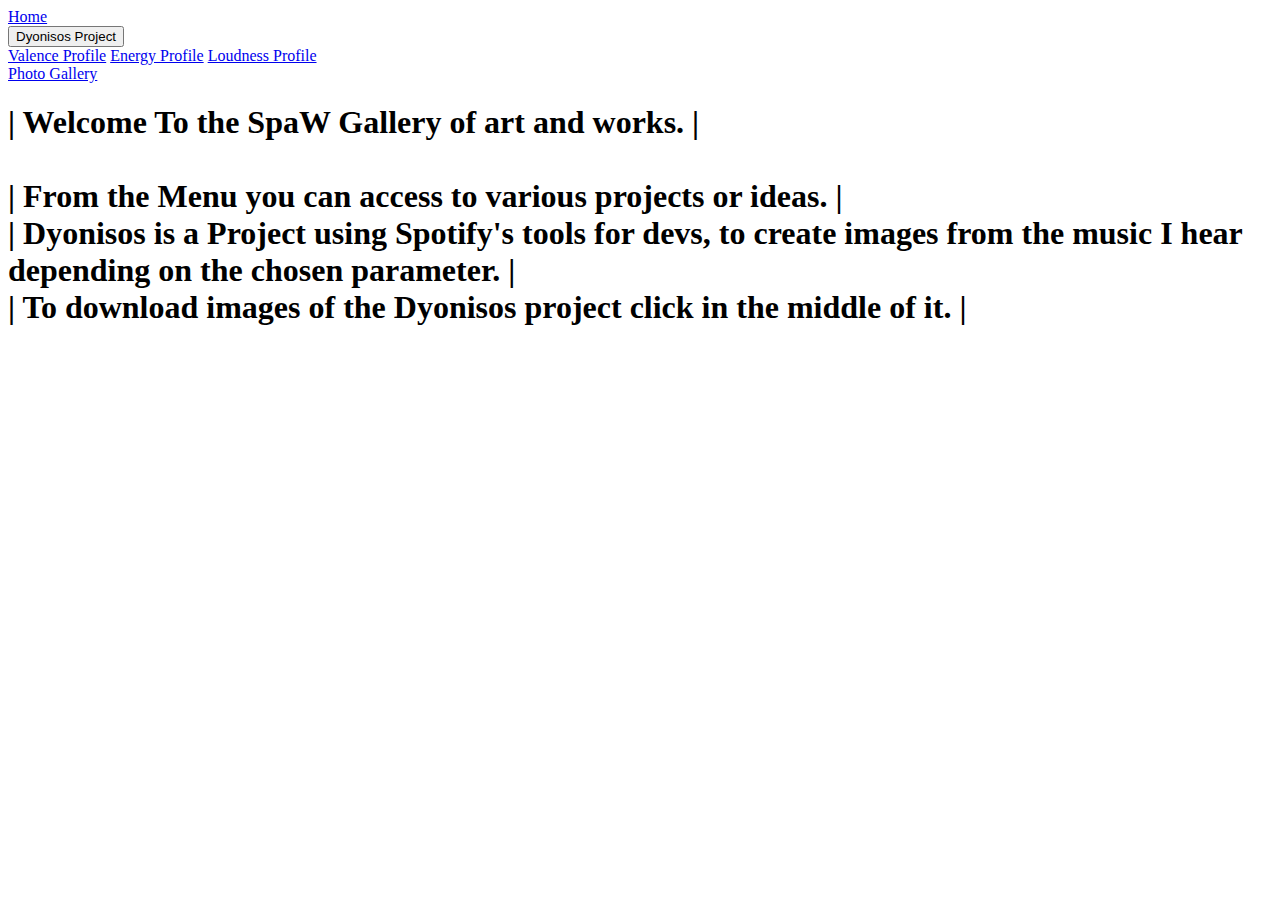
==== docs/Index.html @ 8736cead "Add files via upload" ====
<!DOCTYPE html>
<html lang="">

<head>
  <meta charset="utf-8">
  <meta name="viewport" content="width=device-width, initial-scale=1.0">
  <title>SpaW Gallery</title>
  <link rel="stylesheet" href="./p5/style.css">
</head>

<body>
  <main>
    <div class="topnav">
      <a class="active" href="#home">Home</a>
      <div class="dropdown">
        <button class="dropbtn">Dyonisos Project
          <i class="fa fa-caret-down"></i>
        </button>
        <div class="dropdown-content">
          <a href="./p5/Valence.html" >Valence Profile</a>
          <a href="./p5/Energy.html" >Energy Profile</a>
          <a href="./p5/Loudness.html" >Loudness Profile</a>
        </div>
      </div>
      <a href="./p5/Photo_gallery.html">Photo Gallery</a>  
    </div>
    
    <p>
      <h1><span>| Welcome To the SpaW Gallery of art and works. | <br>
        <br>
      | From the Menu you can access to various projects or ideas. | <br>
      | Dyonisos is a Project using Spotify's tools for devs, 
      to create images from the music I hear depending on the chosen parameter. |<br>
      | To download images of the Dyonisos project click in the middle of it. |
    </span></h1>
    </p>
  </main>
</body>

</html>
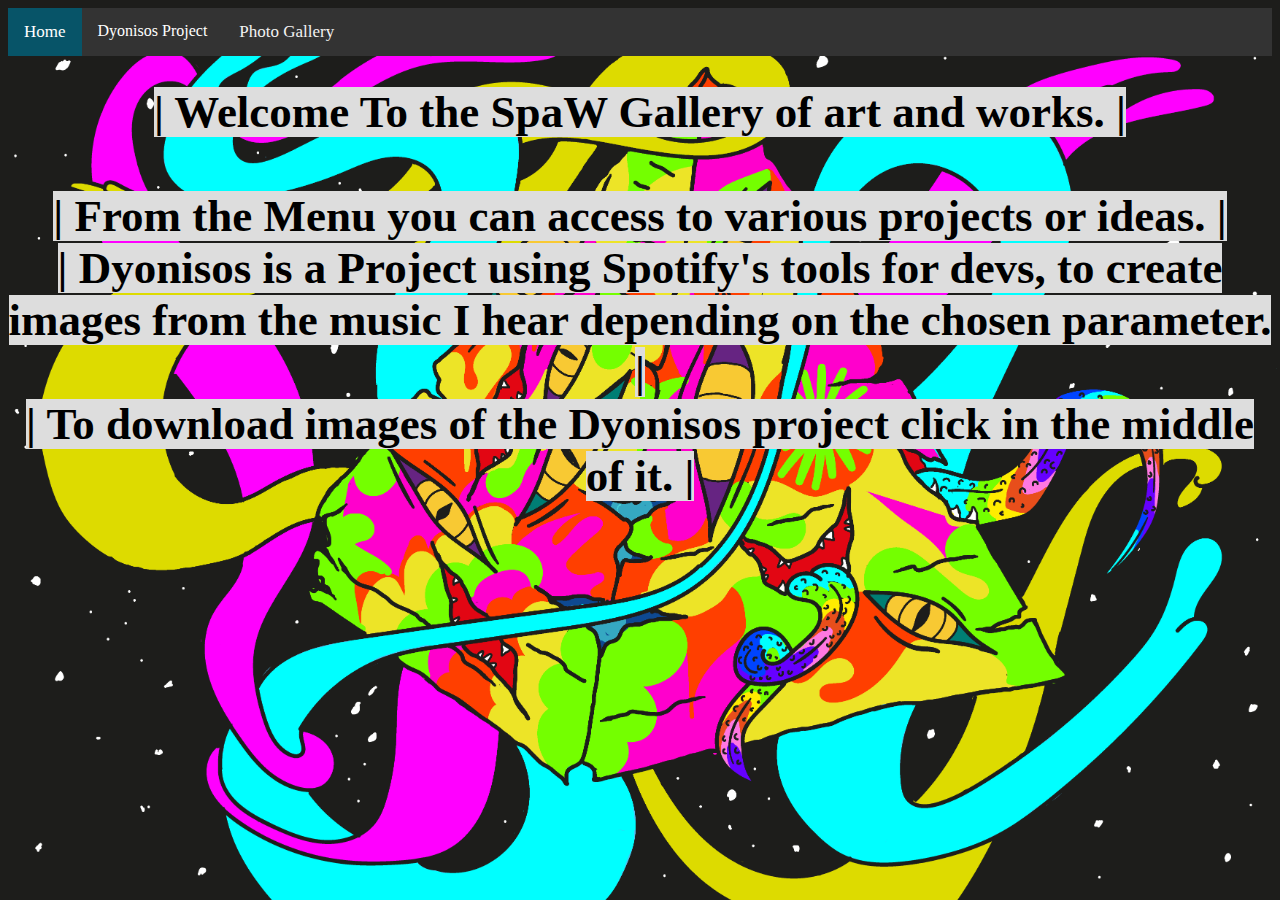
==== commit 0c1a0cf8: "update test" ====
--- a/docs/Index.html
+++ b/docs/Index.html
@@ -25,6 +25,7 @@
       <a href="./p5/Photo_gallery.html">Photo Gallery</a>  
     </div>
     
+    
     <p>
       <h1><span>| Welcome To the SpaW Gallery of art and works. | <br>
         <br>
@@ -37,4 +38,4 @@
   </main>
 </body>
 
-</html>+</html>
--- a/docs/p5/style.css
+++ b/docs/p5/style.css
@@ -0,0 +1,411 @@
+/* Add a black background color to the top navigation */
+
+.topnav {
+    background-color: #333;
+    overflow: hidden;
+    /*position: fixed;*/
+    top: 0;
+    width: 100%;
+  }
+  
+  /* Style the links inside the navigation bar */
+  .topnav a {
+    float: left;
+    color: #f2f2f2;
+    text-align: center;
+    padding: 14px 16px;
+    text-decoration: none;
+    font-size: 17px;
+    
+  }
+  
+  /* Change the color of links on hover */
+  .topnav a:hover/*, .dropdown:hover .dropbtn*/{
+    background-color: #ddd;
+    color: black;
+  }
+  
+  /* Add a color to the active/current link */
+  .topnav a.active {
+    background-color: #075468;
+    color: white;
+  }
+
+  .dropdown {
+    float: left;
+    overflow:hidden;
+  }
+
+
+.dropdown .dropbtn { 
+  font-size: 16px;  
+  border: none;
+  outline: none;
+  color: white;
+  padding: 14px 16px;
+  background-color: inherit;
+  font-family: inherit;
+  margin: 0;
+  }
+
+
+
+  
+  /* Dropdown Content (Hidden by Default) */
+.dropdown-content {
+    display: none;
+    position: absolute;
+    background-color: rgb(83, 83, 83);
+    min-width: 160px;
+    box-shadow: 0px 8px 16px 0px rgba(0,0,0,0.2);
+    z-index: 1;
+  }
+  
+  /* Links inside the dropdown */
+.dropdown-content a {
+    float: none;
+    color: rgb(255, 255, 255);
+    padding: 12px 16px;
+    text-decoration: none;
+    display: block;
+    text-align:left;
+  }
+  
+  /* Change color of dropdown links on hover */
+.dropdown-content a:hover {
+  background-color: #ddd;
+  color:rgb(5, 99, 99)
+}
+  
+  /* Show the dropdown menu on hover */
+.dropdown:hover .dropdown-content {display: block;}
+  
+  /* Change the background color of the dropdown button when the dropdown content is shown */
+.dropdown:hover .dropbtn {
+  background-color: #ddd;
+  color: black;
+}
+
+
+
+
+
+body{
+    background-image: url("The Temple II_Plan de travail 1.png");
+    background-repeat: no-repeat;
+    background-attachment: fixed;
+    background-position: center; 
+    background-size: 100%, 100%;
+}
+
+.p5Canvas{
+
+    width:100%!important;
+    height:100%!important;
+
+}
+
+h1 {
+  overflow:hidden;
+  text-align: center;
+  color: black;
+
+  font-size: 45px;
+}
+h1 span {
+  background-color: #ddd;
+}
+
+
+
+
+
+
+
+.container {
+  position: absolute;
+  height: 300px;
+  width: 600px;
+  top: 60px;
+  left: calc(50% - 300px);
+  display: flex;
+}
+
+.card {
+  display: flex;
+  height: 280px;
+  width: 200px;
+  background-color: #17141d;
+  border-radius: 10px;
+  box-shadow: -1rem 0 3rem #000;
+/*   margin-left: -50px; */
+  transition: 0.4s ease-out;
+  position: relative;
+  left: 0px;
+}
+
+.card:not(:first-child) {
+    margin-left: -50px;
+}
+
+.card:hover {
+  transform: translateY(-20px);
+  transition: 0.4s ease-out;
+}
+
+.card:hover ~ .card {
+  position: relative;
+  left: 50px;
+  transition: 0.4s ease-out;
+}
+
+.title {
+  color: white;
+  font-weight: 300;
+  position: absolute;
+  left: 20px;
+  top: 15px;
+}
+
+.bar {
+  position: absolute;
+  top: 100px;
+  left: 20px;
+  height: 5px;
+  width: 150px;
+}
+
+.emptybar {
+  background-color: #2e3033;
+  width: 100%;
+  height: 100%;
+}
+
+.filledbar {
+  position: absolute;
+  top: 0px;
+  z-index: 3;
+  width: 0px;
+  height: 100%;
+  background: rgb(0,154,217);
+  transition: 0.6s ease-out;
+}
+
+.card:hover .filledbar {
+  width: 120px;
+  transition: 0.4s ease-out;
+}
+
+.circle {
+  position: absolute;
+  top: 150px;
+  left: calc(50% - 60px);
+}
+
+.stroke {
+  stroke: white;
+  stroke-dasharray: 360;
+  stroke-dashoffset: 360;
+  transition: 0.6s ease-out;
+}
+
+svg {
+  fill: #17141d;
+  stroke-width: 2px;
+}
+
+.card:hover .stroke {
+  stroke-dashoffset: 100;
+  transition: 0.6s ease-out;
+}
+
+
+
+
+
+
+
+/*body {
+  max-width: 37.5rem;
+  margin: 0 auto;
+  padding: 0 1.25rem;
+  font-family: 'Lato', sans-serif;
+}*/
+
+* {
+  box-sizing: border-box;
+  scrollbar-color: transparent transparent; /* thumb and track color */
+  scrollbar-width: 0px;
+}
+
+*::-webkit-scrollbar {
+  width: 0;
+}
+
+*::-webkit-scrollbar-track {
+  background: transparent;
+}
+
+*::-webkit-scrollbar-thumb {
+  background: transparent;
+  border: none;
+}
+
+* {
+  -ms-overflow-style: none;
+}
+
+ol, li {
+  list-style: none;
+  margin: 0;
+  padding: 0;
+}
+
+.carousel {
+  position: relative;
+  filter: drop-shadow(0 0 10px #0003);
+  perspective: 100px;
+  max-width: 70.5rem;
+  margin: 0 auto;
+  padding: 25.5rem;
+}
+
+.carousel__viewport {
+  position: absolute;
+  top: 0;
+  right: 0;
+  bottom: 0;
+  left: 0;
+  display: flex;
+  overflow-x: scroll;
+  counter-reset: item;
+  scroll-behavior: smooth;
+  scroll-snap-type: x mandatory;
+}
+
+.carousel__slide {
+  position: relative;
+  flex: 0 0 100%;
+  width: 100%;
+  
+  counter-increment: item;
+}
+
+
+
+.carousel__slide:before {
+  position: absolute;
+  top: 50%;
+  left: 50%;
+  transform: translate3d(-50%,-40%,70px);
+  color: #fff;
+  font-size: 2em;
+}
+
+.carousel__snapper {
+  position: absolute;
+  top: 0;
+  left: 0;
+  width: 100%;
+  height: 100%;
+  scroll-snap-align: center;
+}
+
+
+
+.carousel:hover .carousel__snapper,
+.carousel:focus-within .carousel__snapper {
+  animation-name: none;
+}
+
+.carousel__navigation {
+  position: absolute;
+  right: 0;
+  bottom: 0;
+  left: 0;
+  text-align: center;
+}
+
+.carousel__navigation-list,
+.carousel__navigation-item {
+  display: inline-block;
+}
+
+.carousel__navigation-button {
+  display: inline-block;
+  width: 1.5rem;
+  height: 1.5rem;
+  background-color: #333;
+  background-clip: content-box;
+  border: 0.25rem solid transparent;
+  border-radius: 50%;
+  font-size: 0;
+  transition: transform 0.1s;
+}
+
+.carousel::before,
+.carousel::after,
+.carousel__prev,
+.carousel__next {
+  position: absolute;
+  top: 0;
+  margin-top: 37.5%;
+  width: 4rem;
+  height: 4rem;
+  transform: translateY(-50%);
+  border-radius: 50%;
+  font-size: 0;
+  outline: 0;
+}
+
+.carousel::before,
+.carousel__prev {
+  left: -1rem;
+}
+
+.carousel::after,
+.carousel__next {
+  right: -1rem;
+}
+
+
+
+.carousel::before {
+  background-image: url("data:image/svg+xml,%3Csvg viewBox='0 0 100 100' xmlns='http://www.w3.org/2000/svg'%3E%3Cpolygon points='0,50 80,100 80,0' fill='%23fff'/%3E%3C/svg%3E");
+}
+
+.carousel::after {
+  background-image: url("data:image/svg+xml,%3Csvg viewBox='0 0 100 100' xmlns='http://www.w3.org/2000/svg'%3E%3Cpolygon points='100,50 20,100 20,0' fill='%23fff'/%3E%3C/svg%3E");
+}
+.box1 img{
+  width: 100%;
+  height: 100%;
+  object-fit: contain;
+}
+.box2 img{
+  width: 70%;
+  height: 70%;
+  object-fit: contain;
+  display: block;
+  margin-left: auto;
+  margin-right: auto;
+  
+}
+.box3 img{
+  width: 75%;
+  height: 75%;
+  object-fit: contain;
+}
+.box4 img{
+  width: 75%;
+  height: 75%;
+  object-fit: contain;
+}
+
+.photos{
+  background-color: #17141d;
+  height: 100%;
+}
+.p_text{
+  color:aqua;
+}
